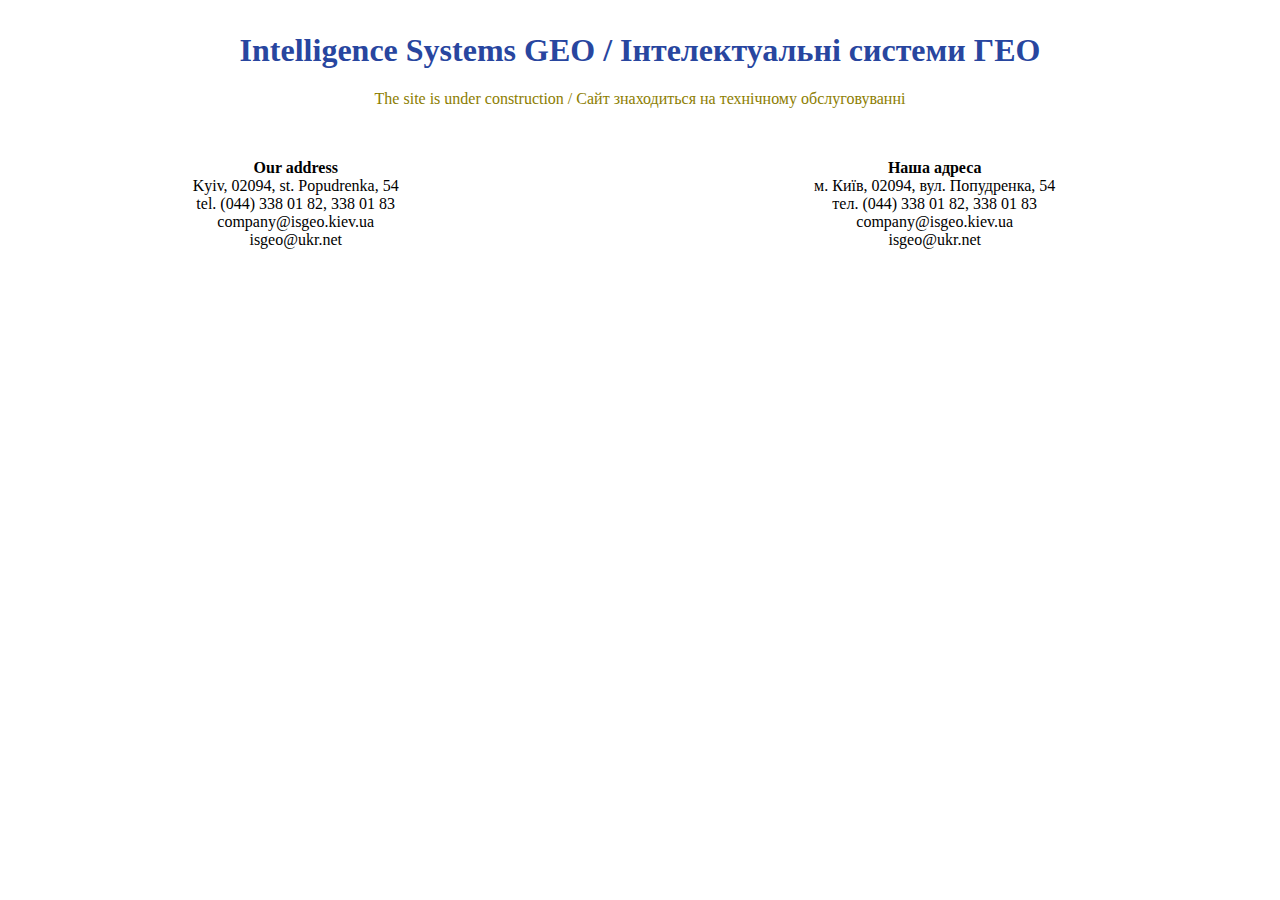
==== index.html @ 0078103a "Merge pull request #1 from baz14/main" ====
<html lang="en">
  <head>
    <meta http-equiv="Content-Type" content="text/html; charset=UTF-8" />
    <style>
      body {
        margin-left: 0;
        margin-right: 0;
        margin-top: 0;
      }
    </style>
    <title>Intelligence Systems GEO</title>
  </head>
  <body style="margin-top: 2em">
    <div style="position: relative">
      <h1 style="text-align: center; color: #28469f">
        Intelligence Systems GEO / Інтелектуальні системи ГЕО
      </h1>
      <div class="alive" style="display: none">
        <h2 style="text-align: center; color: #18ae03">
          We are alive... / Ми живі...
        </h2>
        <h2 style="text-align: center; color: #18ae03">
          We are working... / Ми працюємо...
        </h2>
      </div>
      <p
        style="text-align: center; color: #8c7d00"
        ondblclick="alive(document.querySelector('.alive'))"
      >
        The site is under construction / Cайт знаходиться на технічному
        обслуговуванні
      </p>
      <table style="margin-top: 3em; text-align: center; width: 100%">
        <tbody>
          <tr>
            <td>
              <div style="text-align: center">
                <p>
                  <b>Our address</b><br />
                  Kyiv, 02094, st. Popudrenka, 54<br />
                  tel. (044) 338 01 82, 338 01 83<br />
                  company@isgeo.kiev.ua<br />isgeo@ukr.net<br />
                </p>
              </div>
            </td>
            <td>
              <div style="text-align: center">
                <p>
                  <b>Наша адреса</b><br />
                  м. Київ, 02094, вул. Попудренка, 54<br />
                  тел. (044) 338 01 82, 338 01 83<br />
                  company@isgeo.kiev.ua<br />isgeo@ukr.net<br />
                </p>
              </div>
            </td>
          </tr>
        </tbody>
      </table>

      <script>
        function alive(sel) {
          if (sel) {
            sel.style.display =
              sel.style.display === "block" ? "none" : "block";
          }
        }
      </script>
    </div>
  </body>
</html>
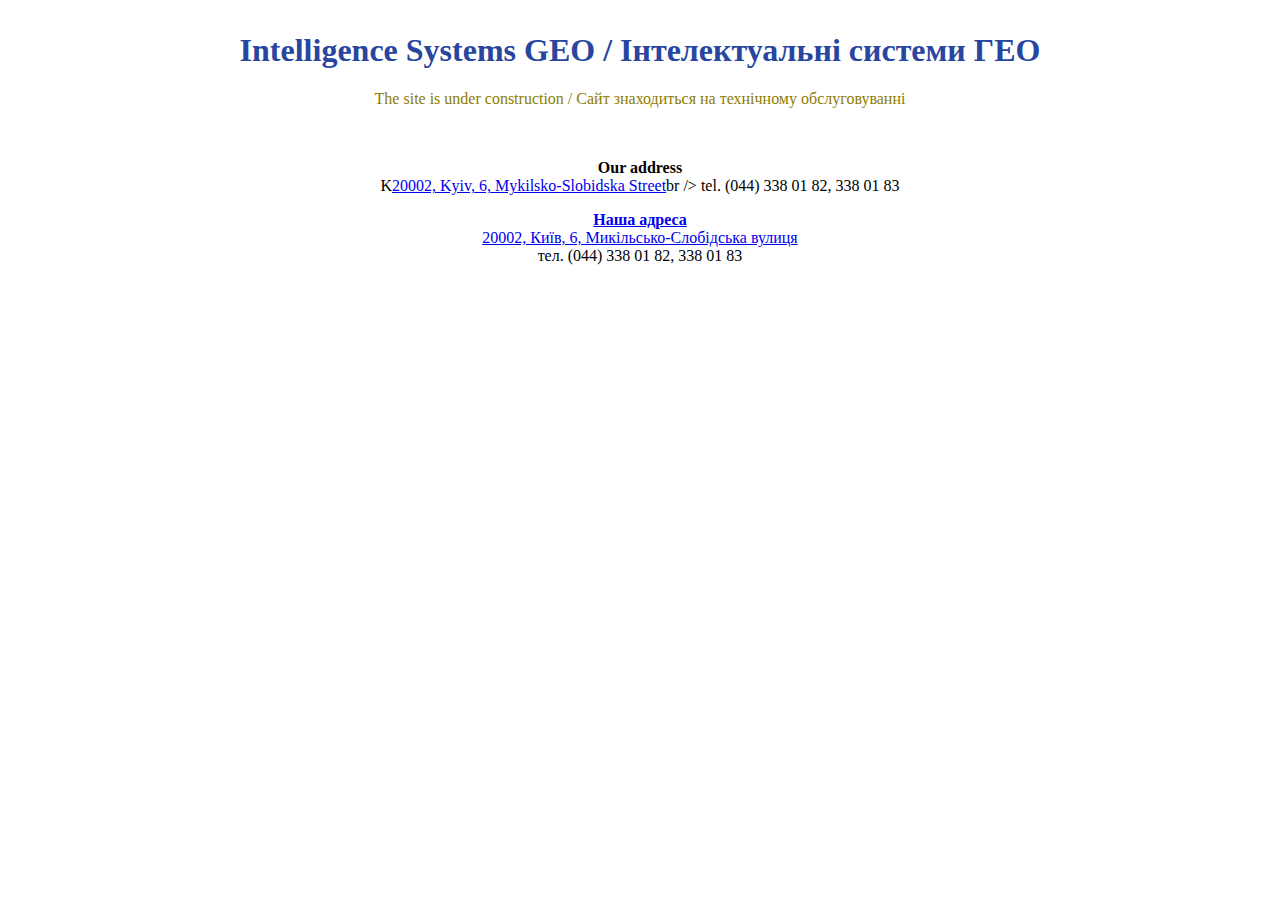
==== commit 25c99620: "update address and phone number" ====
--- a/index.html
+++ b/index.html
@@ -37,9 +37,9 @@
               <div style="text-align: center">
                 <p>
                   <b>Our address</b><br />
-                  Kyiv, 02094, st. Popudrenka, 54<br />
+                  K<a _ngcontent-odn-c5="" target="_blank" href="https://www.openstreetmap.org/?mlat=50.45395&amp;mlon=30.58948#map=19/50.45395/30.58948">20002, Kyiv, 6, Mykilsko-Slobidska Street</a>br />
                   tel. (044) 338 01 82, 338 01 83<br />
-                  company@isgeo.kiev.ua<br />isgeo@ukr.net<br />
+                  <a href="mainto:isgeo@ukr.net>isgeo@ukr.net</a><br />
                 </p>
               </div>
             </td>
@@ -47,9 +47,9 @@
               <div style="text-align: center">
                 <p>
                   <b>Наша адреса</b><br />
-                  м. Київ, 02094, вул. Попудренка, 54<br />
+                  <a _ngcontent-odn-c5="" target="_blank" href="https://www.openstreetmap.org/?mlat=50.45395&amp;mlon=30.58948#map=19/50.45395/30.58948">20002, Київ, 6, Микільсько-Слобідська вулиця</a><br />
                   тел. (044) 338 01 82, 338 01 83<br />
-                  company@isgeo.kiev.ua<br />isgeo@ukr.net<br />
+                  <a href="mainto:isgeo@ukr.net>isgeo@ukr.net</a><br />
                 </p>
               </div>
             </td>
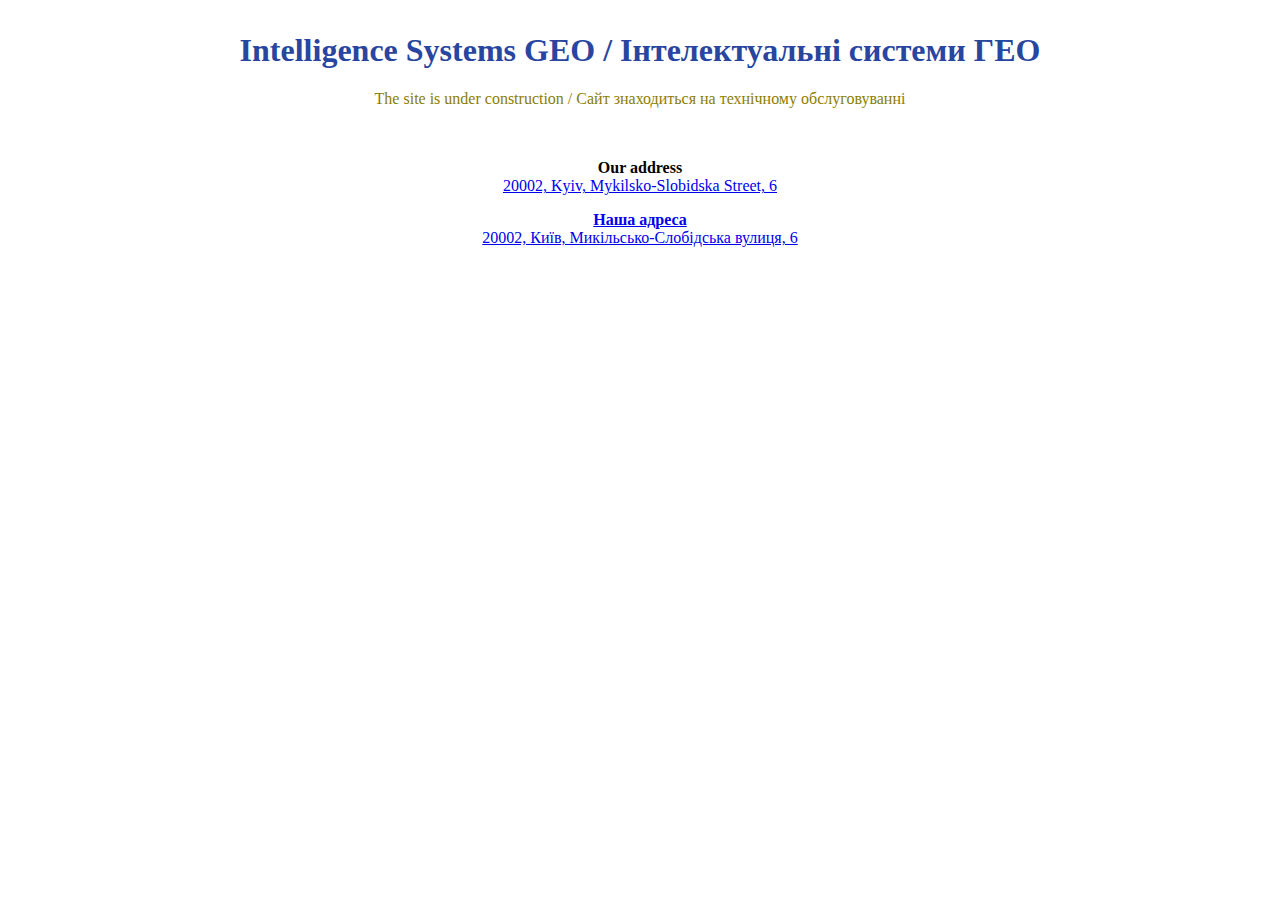
==== commit 57480afa: "fix bug. added "<" to br" ====
--- a/index.html
+++ b/index.html
@@ -37,8 +37,7 @@
               <div style="text-align: center">
                 <p>
                   <b>Our address</b><br />
-                  K<a _ngcontent-odn-c5="" target="_blank" href="https://www.openstreetmap.org/?mlat=50.45395&amp;mlon=30.58948#map=19/50.45395/30.58948">20002, Kyiv, 6, Mykilsko-Slobidska Street</a>br />
-                  tel. (044) 338 01 82, 338 01 83<br />
+                  <a target="_blank" href="https://www.openstreetmap.org/?mlat=50.45395&amp;mlon=30.58948#map=19/50.45395/30.58948">20002, Kyiv, Mykilsko-Slobidska Street, 6</a><br />
                   <a href="mainto:isgeo@ukr.net>isgeo@ukr.net</a><br />
                 </p>
               </div>
@@ -47,8 +46,7 @@
               <div style="text-align: center">
                 <p>
                   <b>Наша адреса</b><br />
-                  <a _ngcontent-odn-c5="" target="_blank" href="https://www.openstreetmap.org/?mlat=50.45395&amp;mlon=30.58948#map=19/50.45395/30.58948">20002, Київ, 6, Микільсько-Слобідська вулиця</a><br />
-                  тел. (044) 338 01 82, 338 01 83<br />
+                  <a target="_blank" href="https://www.openstreetmap.org/?mlat=50.45395&amp;mlon=30.58948#map=19/50.45395/30.58948">20002, Київ, Микільсько-Слобідська вулиця, 6</a><br />
                   <a href="mainto:isgeo@ukr.net>isgeo@ukr.net</a><br />
                 </p>
               </div>
